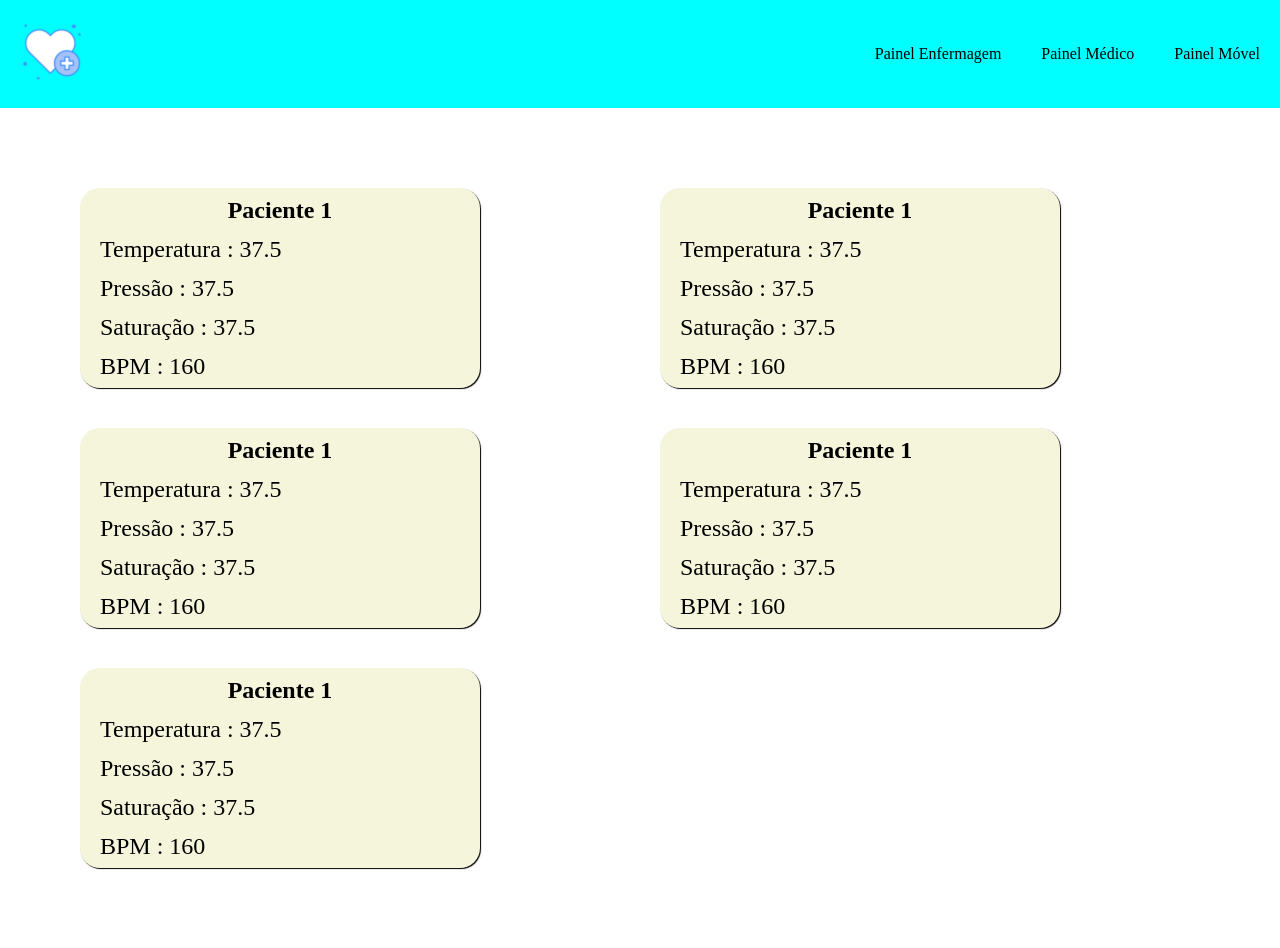
==== resources/static/index.html @ 81c72753 "subscribers frontend template" ====
<!DOCTYPE html>
<html lang="en">

<head>
    <meta charset="UTF-8">
    <meta name="viewport" content="width=device-width, initial-scale=1.0">
    <title>Sistema Hospitalar</title>
    <link rel="icon" type="image/x-icon" href="./favicon.ico">
    <link rel="stylesheet" href="./padrao.css">
    <link rel="stylesheet" href="./index.css">
</head>

<body>
    <header>
        <a><img src="./favicon.ico"></a>
        <nav>
            <a>Painel Enfermagem</a>
            <a href="./medico.html">Painel Médico</a>
            <a href="./movel.html">Painel Móvel</a>
        </nav>
    </header>
    <main>
        <div class="paciente">
            <p class="title">Paciente 1</p>
            <p>Temperatura : 37.5</p>
            <p>Pressão : 37.5</p>
            <p>Saturação : 37.5</p>
            <p>BPM : 160</p>
        </div>
        <div class="paciente">
            <p class="title">Paciente 1</p>
            <p>Temperatura : 37.5</p>
            <p>Pressão : 37.5</p>
            <p>Saturação : 37.5</p>
            <p>BPM : 160</p>
        </div>
        <div class="paciente">
            <p class="title">Paciente 1</p>
            <p>Temperatura : 37.5</p>
            <p>Pressão : 37.5</p>
            <p>Saturação : 37.5</p>
            <p>BPM : 160</p>
        </div>
        <div class="paciente">
            <p class="title">Paciente 1</p>
            <p>Temperatura : 37.5</p>
            <p>Pressão : 37.5</p>
            <p>Saturação : 37.5</p>
            <p>BPM : 160</p>
        </div>
        <div class="paciente">
            <p class="title">Paciente 1</p>
            <p>Temperatura : 37.5</p>
            <p>Pressão : 37.5</p>
            <p>Saturação : 37.5</p>
            <p>BPM : 160</p>
        </div>
    </main>
</body>

</html>
---- resources/static/padrao.css ----
* {
    padding: 0;
    margin: 0;
    box-sizing: border-box;

    a {
        text-decoration: none;
        color: black;
    }
}

header {
    display: flex;
    align-items: center;
    justify-content: space-between;
    background-color: aqua;

    img {
        width: 64px;
        height: 64px;
        margin: 20px;
        cursor: pointer;
    }

    nav {
        display: flex;
        gap: 40px;
        margin: 20px;

        a {
            cursor: pointer;
        }
    }
}
---- resources/static/index.css ----
main {
    display: grid;
    grid-template-columns: auto auto auto auto;
    margin: 80px;
    gap: 40px;

    .paciente {
        display: flex;
        font-size: x-large;
        flex-direction: column;
        gap: 12px;
        justify-content: center;
        background-color: beige;
        width: 400px;
        height: 200px;
        padding: 20px;
        border-radius: 20px;
        box-shadow: 1px 1px 1px black;

        .title {
            margin: auto;
            font-weight: bold;
        }
    }
}

@media screen and (max-width: 1800px) {
    main {
        grid-template-columns: auto auto auto;
    }
}

@media screen and (max-width: 1400px) {
    main {
        grid-template-columns: auto auto;
    }
}

@media screen and (max-width: 800px) {
    main {
        .paciente {
            width: 300px;
        }

        grid-template-columns: auto;
    }
}
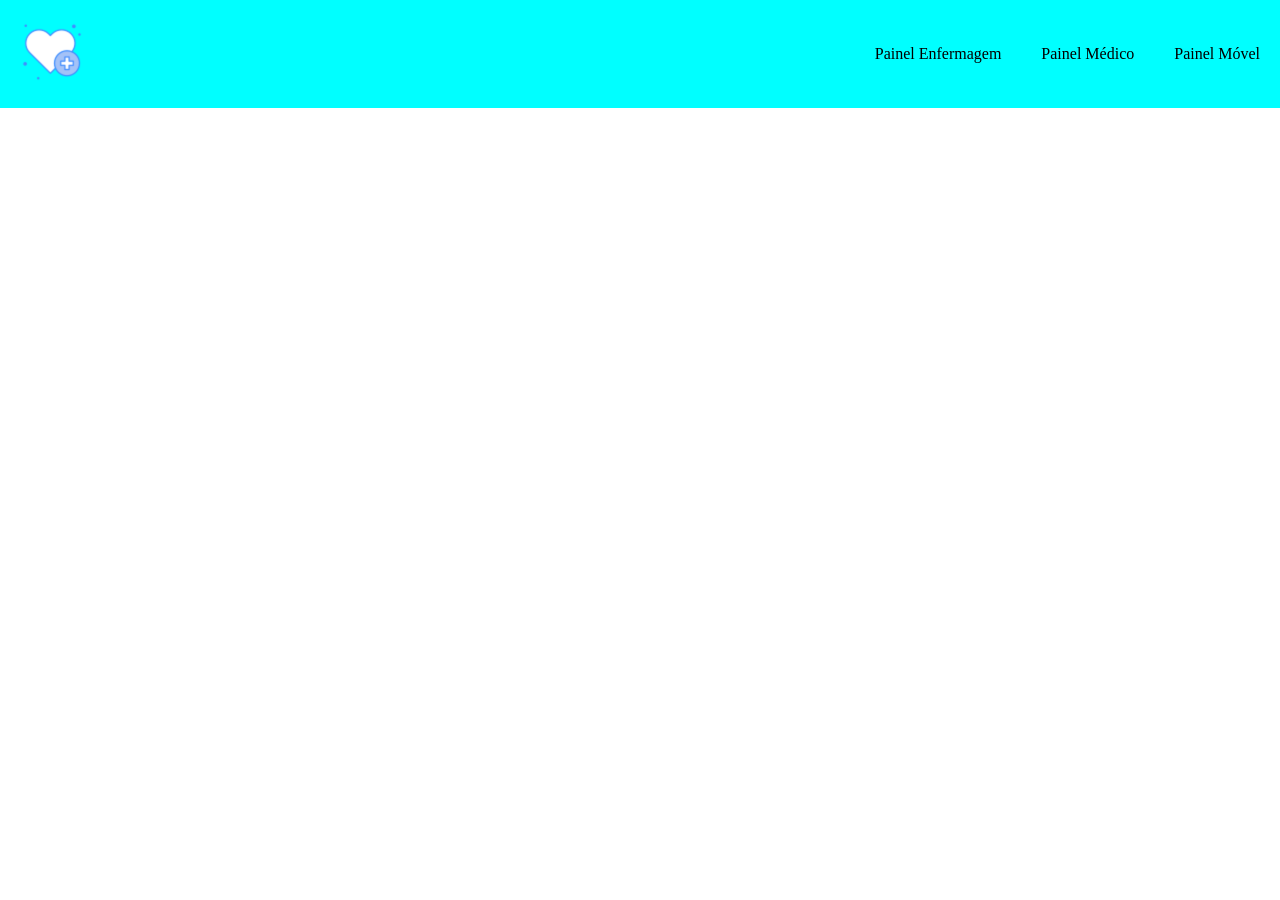
==== commit 07b944fe: "painel enfermagem" ====
--- a/resources/static/index.html
+++ b/resources/static/index.html
@@ -20,42 +20,43 @@
         </nav>
     </header>
     <main>
-        <div class="paciente">
-            <p class="title">Paciente 1</p>
-            <p>Temperatura : 37.5</p>
-            <p>Pressão : 37.5</p>
-            <p>Saturação : 37.5</p>
-            <p>BPM : 160</p>
-        </div>
-        <div class="paciente">
-            <p class="title">Paciente 1</p>
-            <p>Temperatura : 37.5</p>
-            <p>Pressão : 37.5</p>
-            <p>Saturação : 37.5</p>
-            <p>BPM : 160</p>
-        </div>
-        <div class="paciente">
-            <p class="title">Paciente 1</p>
-            <p>Temperatura : 37.5</p>
-            <p>Pressão : 37.5</p>
-            <p>Saturação : 37.5</p>
-            <p>BPM : 160</p>
-        </div>
-        <div class="paciente">
-            <p class="title">Paciente 1</p>
-            <p>Temperatura : 37.5</p>
-            <p>Pressão : 37.5</p>
-            <p>Saturação : 37.5</p>
-            <p>BPM : 160</p>
-        </div>
-        <div class="paciente">
-            <p class="title">Paciente 1</p>
-            <p>Temperatura : 37.5</p>
-            <p>Pressão : 37.5</p>
-            <p>Saturação : 37.5</p>
-            <p>BPM : 160</p>
-        </div>
+        
     </main>
 </body>
+<script>
+	function corPrioridade(prioridade) {
+		if (prioridade === "critico") return "red";
+		if (prioridade === "atencao") return "darkorange";
+		return "inherit";
+	}
+
+	function linhaSinal(rotulo, sinal) {
+		const valor = sinal?.mensagem ?? "-";
+		const cor = corPrioridade(sinal?.prioridade);
+		return `<p style="color: ${cor}">${rotulo}: ${valor}</p>`;
+	}
+
+	async function carregarDados(){
+		const resposta = await fetch("/api/enfermagem");
+		const dados = await resposta.json();
+		
+		const main = document.querySelector("main");
+		main.innerHTML = "";
+
+		for (const [nomePaciente, sinais] of Object.entries(dados)) {
+			main.innerHTML += `
+				<div class="paciente">
+					<p class="title">${nomePaciente}</p>
+					${linhaSinal("Temperatura", sinais.temperatura)}
+					${linhaSinal("Pressão", sinais.pressao)}
+					${linhaSinal("Saturação", sinais.spo2)}
+					${linhaSinal("BPM", sinais.bpm)}
+				</div>
+			`;
+		}
+	}
+	carregarDados();
+	setInterval(carregarDados, 3000);
+</script>
 
 </html>
--- a/resources/static/index.css
+++ b/resources/static/index.css
@@ -6,19 +6,20 @@
 
     .paciente {
         display: flex;
-        font-size: x-large;
+        font-size: 1.15rem;
         flex-direction: column;
-        gap: 12px;
+        gap: 10px;
         justify-content: center;
         background-color: beige;
         width: 400px;
-        height: 200px;
+        min-height: 200px;
         padding: 20px;
         border-radius: 20px;
         box-shadow: 1px 1px 1px black;
+        overflow-wrap: break-word;
 
         .title {
-            margin: auto;
+            margin: 0 auto 4px;
             font-weight: bold;
         }
     }
